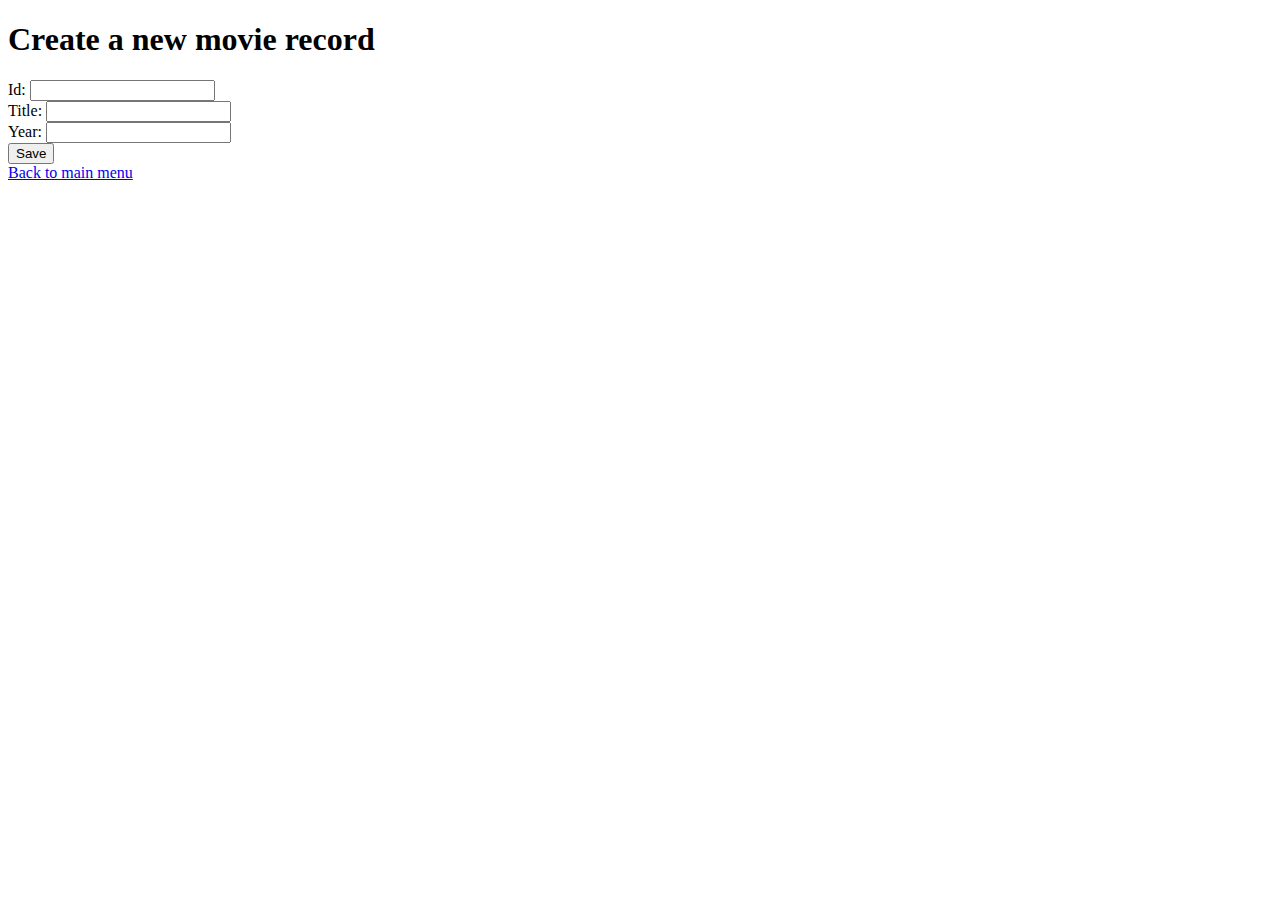
==== practiceProjects/movies/createMovie.html @ fddc9fd8 "practice movies folder structure and html template" ====
<!DOCTYPE html>
<html xmlns="http://www.w3.org/1999/xhtml" xml:lang="en" lang="en">
  <head>
    <meta charset="UTF-8" />
    <title>Practice Project Movies</title>
    <script src="src/c/initialize.js"></script>
    <script src="src/m/Movie.js"></script>
    <script src="src/v/createMovie.js"></script>
    <script>
      window.addEventListener("load", pl.v.createMovie.setupUserInterface);
    </script>
  </head>
  <body>
    <header>
      <h1>Create a new movie record</h1>
    </header>
    <main>
      <form id="Movie">
        <div>
          <label>Id: <input name="id" /></label>
        </div>
        <div>
          <label>Title: <input name="title" /></label>
        </div>
        <div>
          <label>Year: <input name="year" /></label>
        </div>
        <div><button type="button" name="commit">Save</button></div>
      </form>
    </main>
    <footer>
      <a href="index.html">Back to main menu</a>
    </footer>
  </body>
</html>
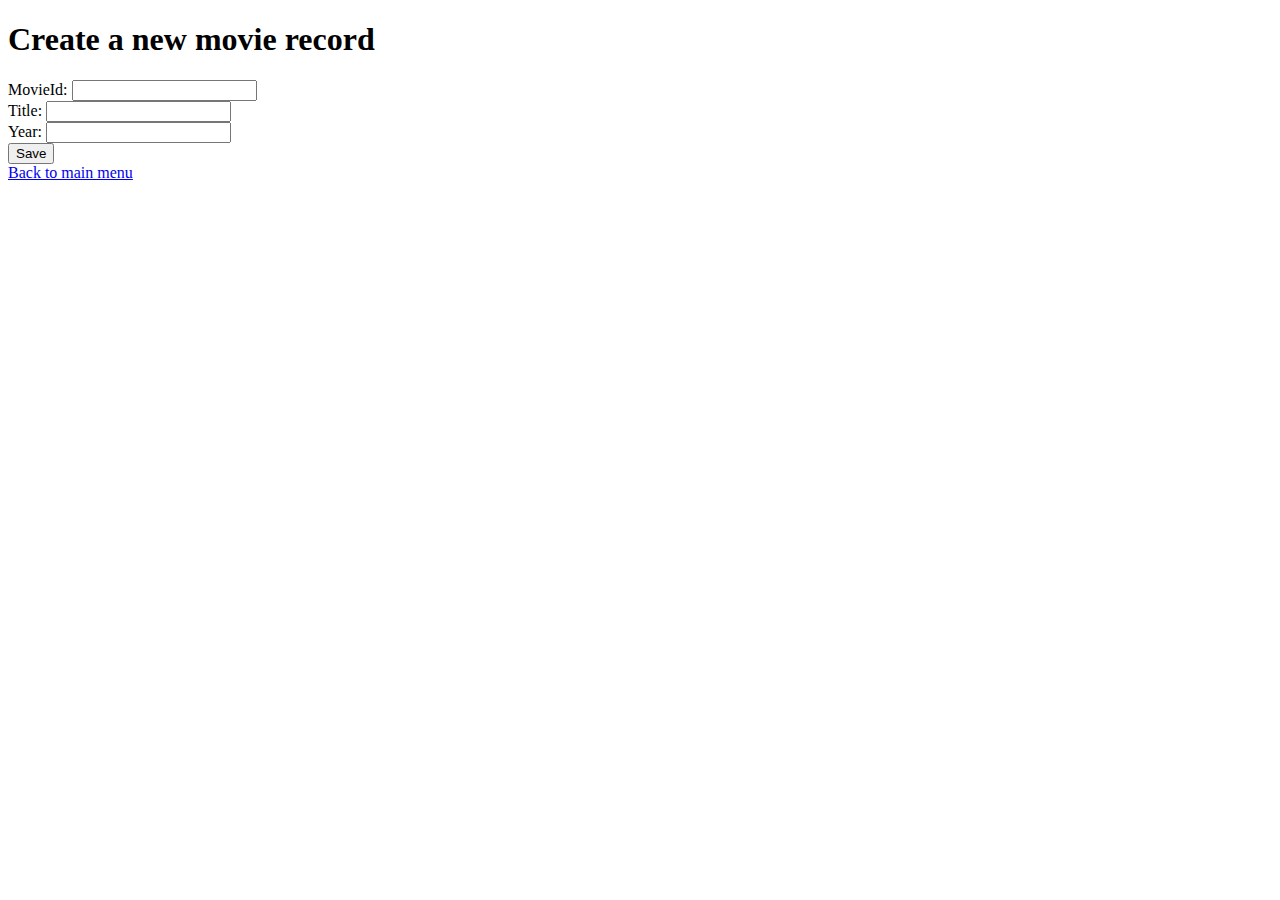
==== commit 9f32c2dd: "view code" ====
--- a/practiceProjects/movies/createMovie.html
+++ b/practiceProjects/movies/createMovie.html
@@ -17,7 +17,7 @@
     <main>
       <form id="Movie">
         <div>
-          <label>Id: <input name="id" /></label>
+          <label>MovieId: <input name="movieId" /></label>
         </div>
         <div>
           <label>Title: <input name="title" /></label>
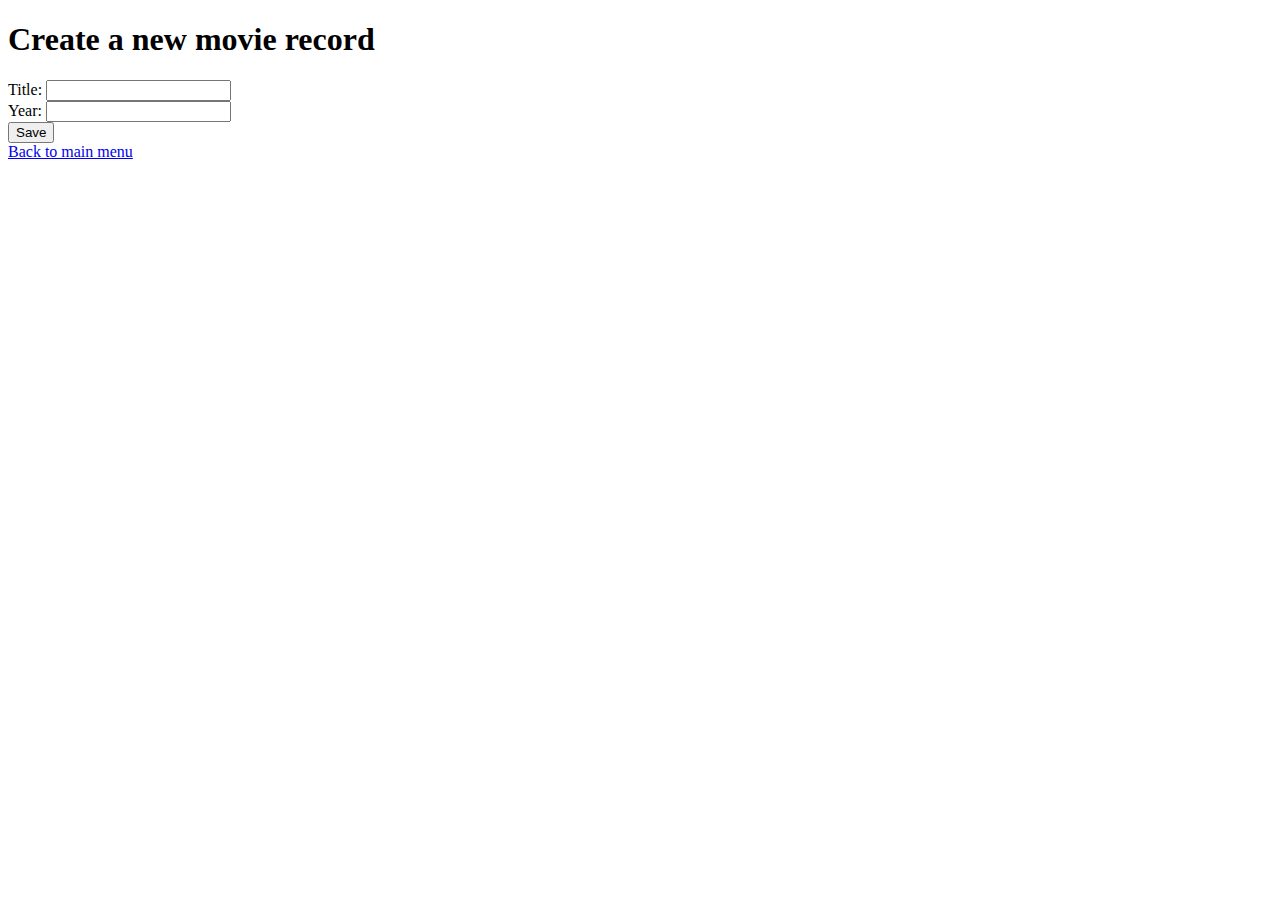
==== commit 90bb2d7c: "add new movie to indexeddb" ====
--- a/practiceProjects/movies/createMovie.html
+++ b/practiceProjects/movies/createMovie.html
@@ -3,12 +3,6 @@
   <head>
     <meta charset="UTF-8" />
     <title>Practice Project Movies</title>
-    <script src="src/c/initialize.js"></script>
-    <script src="src/m/Movie.js"></script>
-    <script src="src/v/createMovie.js"></script>
-    <script>
-      window.addEventListener("load", pl.v.createMovie.setupUserInterface);
-    </script>
   </head>
   <body>
     <header>
@@ -17,13 +11,10 @@
     <main>
       <form id="Movie">
         <div>
-          <label>MovieId: <input name="movieId" /></label>
-        </div>
-        <div>
           <label>Title: <input name="title" /></label>
         </div>
         <div>
-          <label>Year: <input name="year" /></label>
+          <label>Year: <input name="releaseDate" /></label>
         </div>
         <div><button type="button" name="commit">Save</button></div>
       </form>
@@ -31,5 +22,13 @@
     <footer>
       <a href="index.html">Back to main menu</a>
     </footer>
+    <script src="src/c/initialize.js"></script>
+    <script src="src/v/index.js"></script>
+    <script src="src/m/Movie.js"></script>
+    <script src="src/v/createMovie.js"></script>
+    <script src="src/c/indexedDb.js"></script>
+    <script>
+      window.addEventListener("load", pl.v.createMovie.setupUserInterface);
+      </script>
   </body>
 </html>